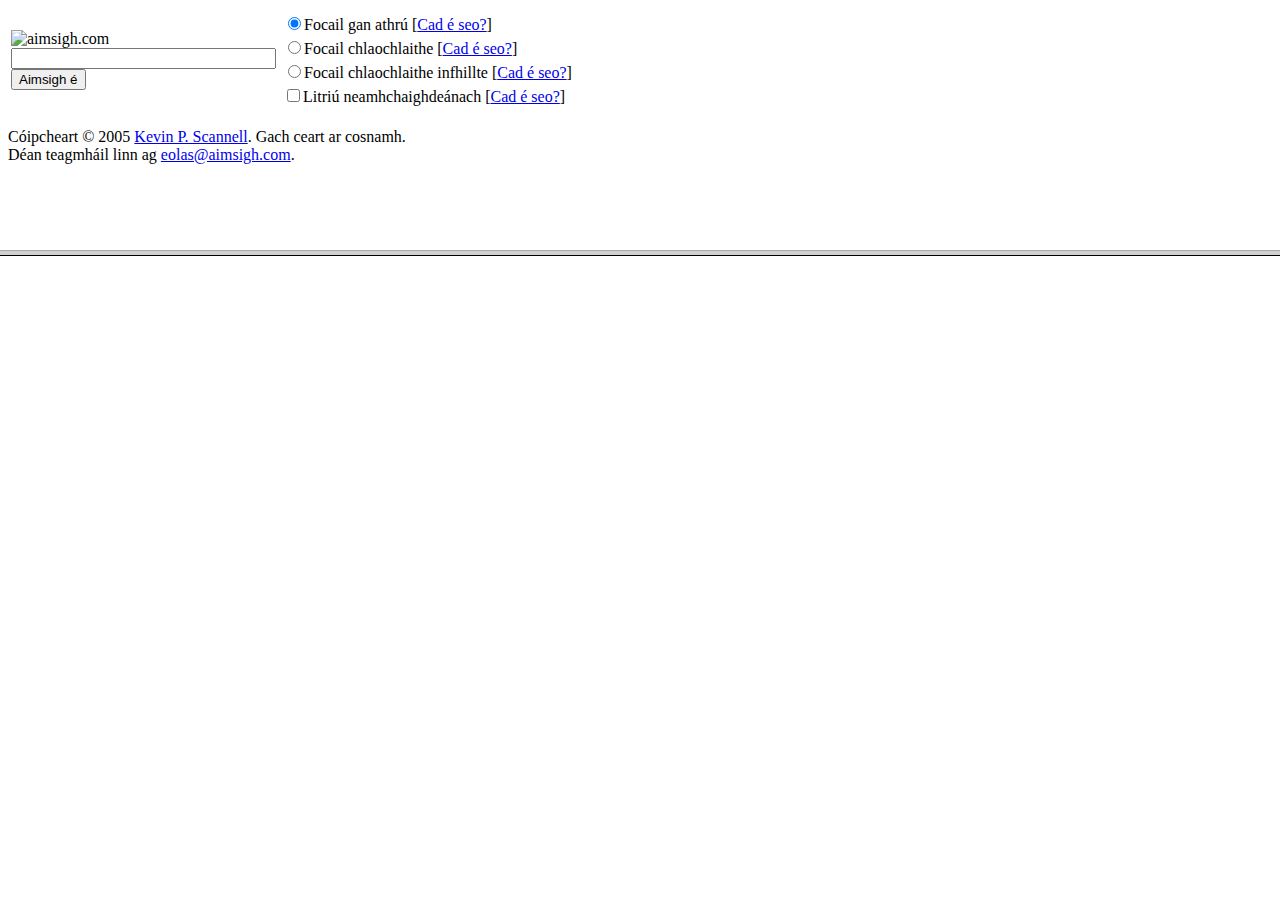
==== index.html @ fb936850 "needs to point to foirm.html !" ====
<!DOCTYPE HTML PUBLIC "-//W3C//DTD HTML 4.01//EN"
        "http://www.w3.org/TR/html4/strict.dtd">
<html lang="ga">
  <head>
    <title>aimsigh.com: Cuardach L&aacute;n-Ghaeilge</title>
    <meta http-equiv="Content-Language" content="ga">
    <meta http-equiv="Content-Type" content="text/html; charset=UTF-8">
    <meta name="author" content="Kevin P. Scannell">
    <link rel="stylesheet" href="/aimsigh/aimsigh.css" type="text/css">
    <link rel="shortcut icon" href="/aimsigh/favicon.ico" type="image/x-icon">
  </head>

  <frameset rows="28%,72%">
      <frame src="foirm.html" name="foirm">
      <frame name="torthai">
  </frameset>
</html>
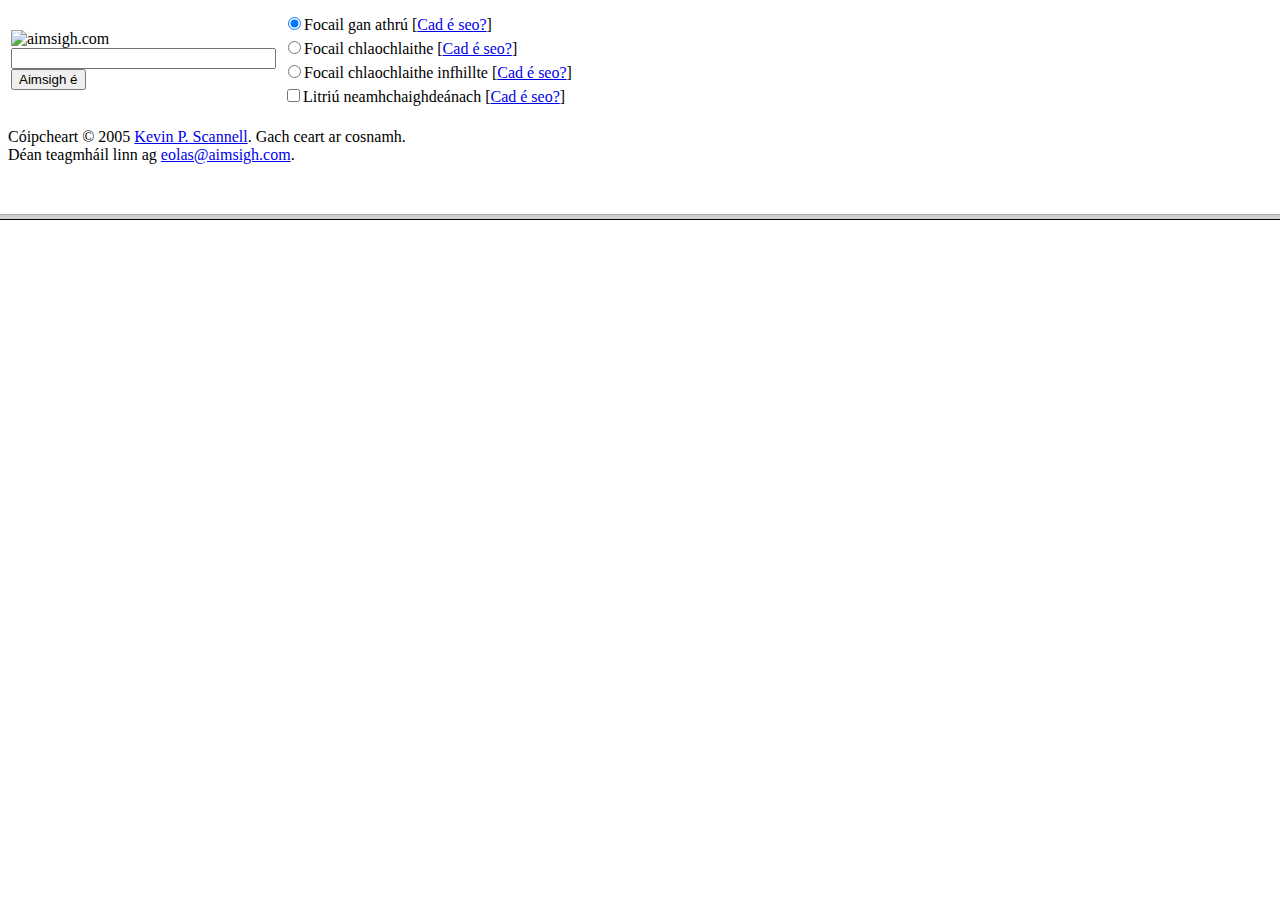
==== commit 106ca2e1: "less real estate for search box.  Also a bugfix for horiz scrollbar in IE: see http://bugs.sun.com/b" ====
--- a/index.html
+++ b/index.html
@@ -10,8 +10,8 @@
     <link rel="shortcut icon" href="/aimsigh/favicon.ico" type="image/x-icon">
   </head>
 
-  <frameset rows="28%,72%">
-      <frame src="foirm.html" name="foirm">
+  <frameset rows="24%,76%">
+      <frame src="foirm.html" name="foirm" scrolling="yes">
       <frame name="torthai">
   </frameset>
 </html>
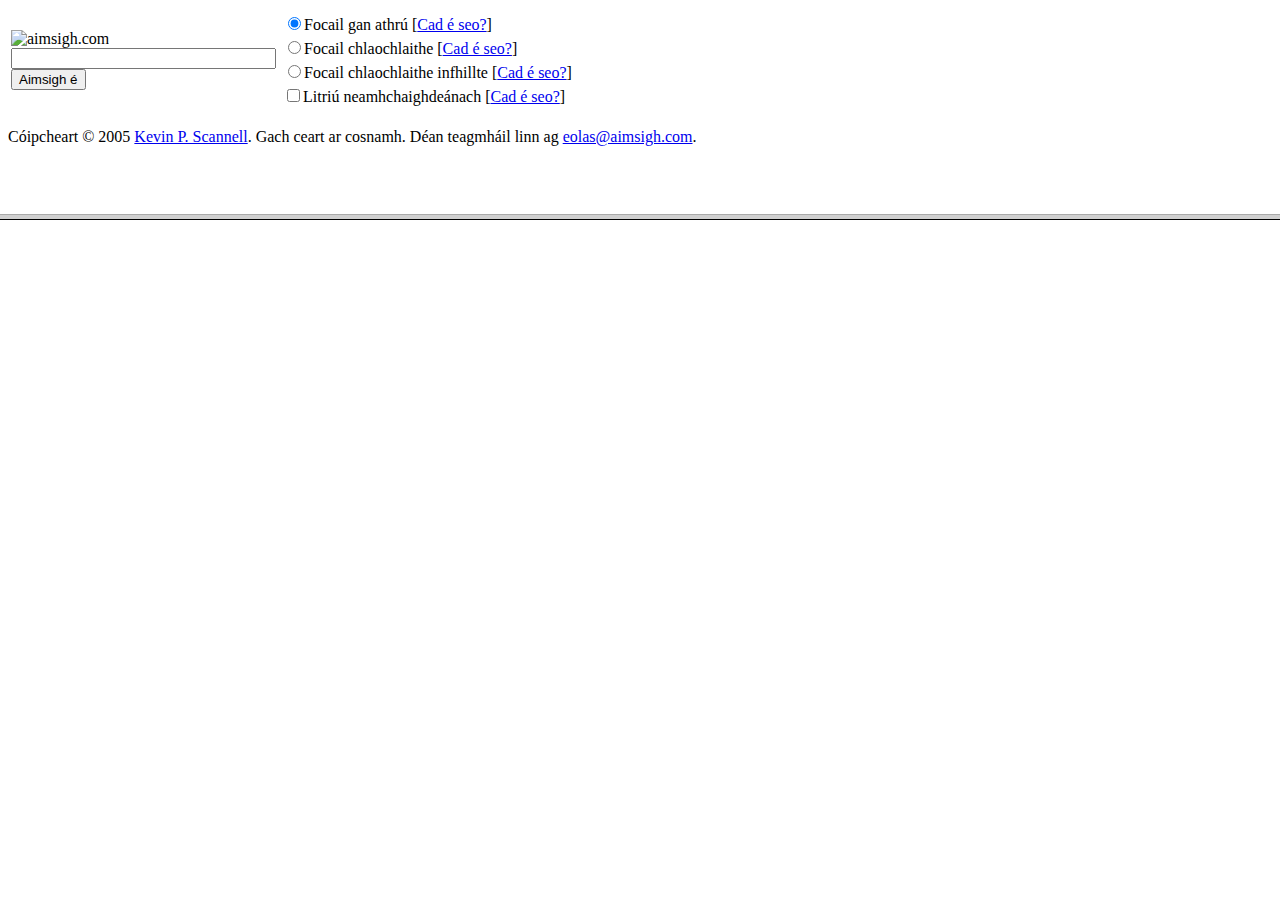
==== commit 34c8fea6: "see fix in foirm.html" ====
--- a/index.html
+++ b/index.html
@@ -11,7 +11,7 @@
   </head>
 
   <frameset rows="24%,76%">
-      <frame src="foirm.html" name="foirm" scrolling="yes">
+      <frame src="foirm.html" name="foirm">
       <frame name="torthai">
   </frameset>
 </html>
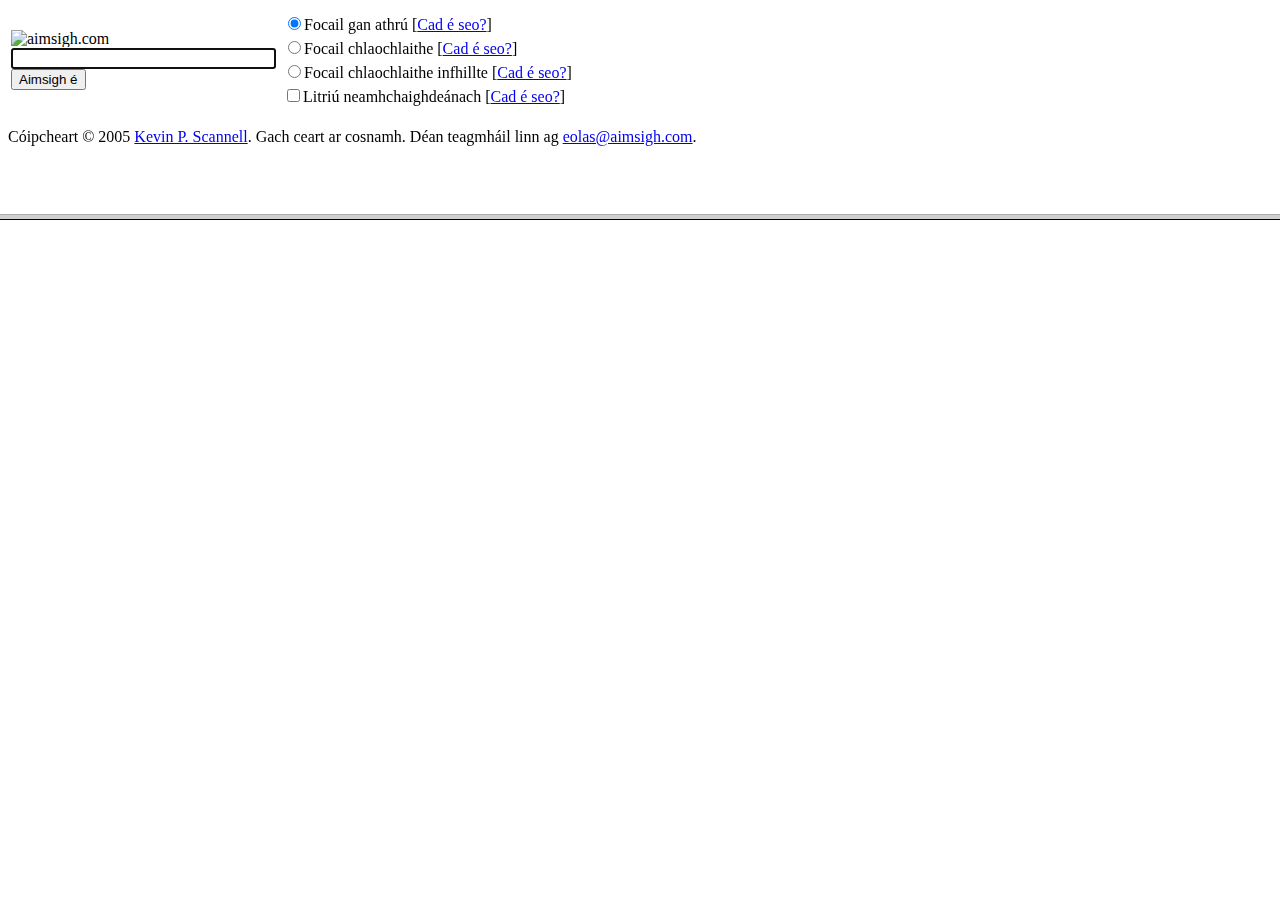
==== commit a0e5f004: "corrected doctype, added a noframes element for lynx" ====
--- a/index.html
+++ b/index.html
@@ -1,5 +1,5 @@
-<!DOCTYPE HTML PUBLIC "-//W3C//DTD HTML 4.01//EN"
-        "http://www.w3.org/TR/html4/strict.dtd">
+<!DOCTYPE HTML PUBLIC "-//W3C//DTD HTML 4.01 Frameset//EN"
+"http://www.w3.org/TR/html4/frameset.dtd">
 <html lang="ga">
   <head>
     <title>aimsigh.com: Cuardach L&aacute;n-Ghaeilge</title>
@@ -13,5 +13,10 @@
   <frameset rows="24%,76%">
       <frame src="foirm.html" name="foirm">
       <frame name="torthai">
+      <noframes>
+        <body>
+	  <a href="foirm.html">Cuardach aimsigh.com</a>
+	</body>
+      </noframes>
   </frameset>
 </html>
